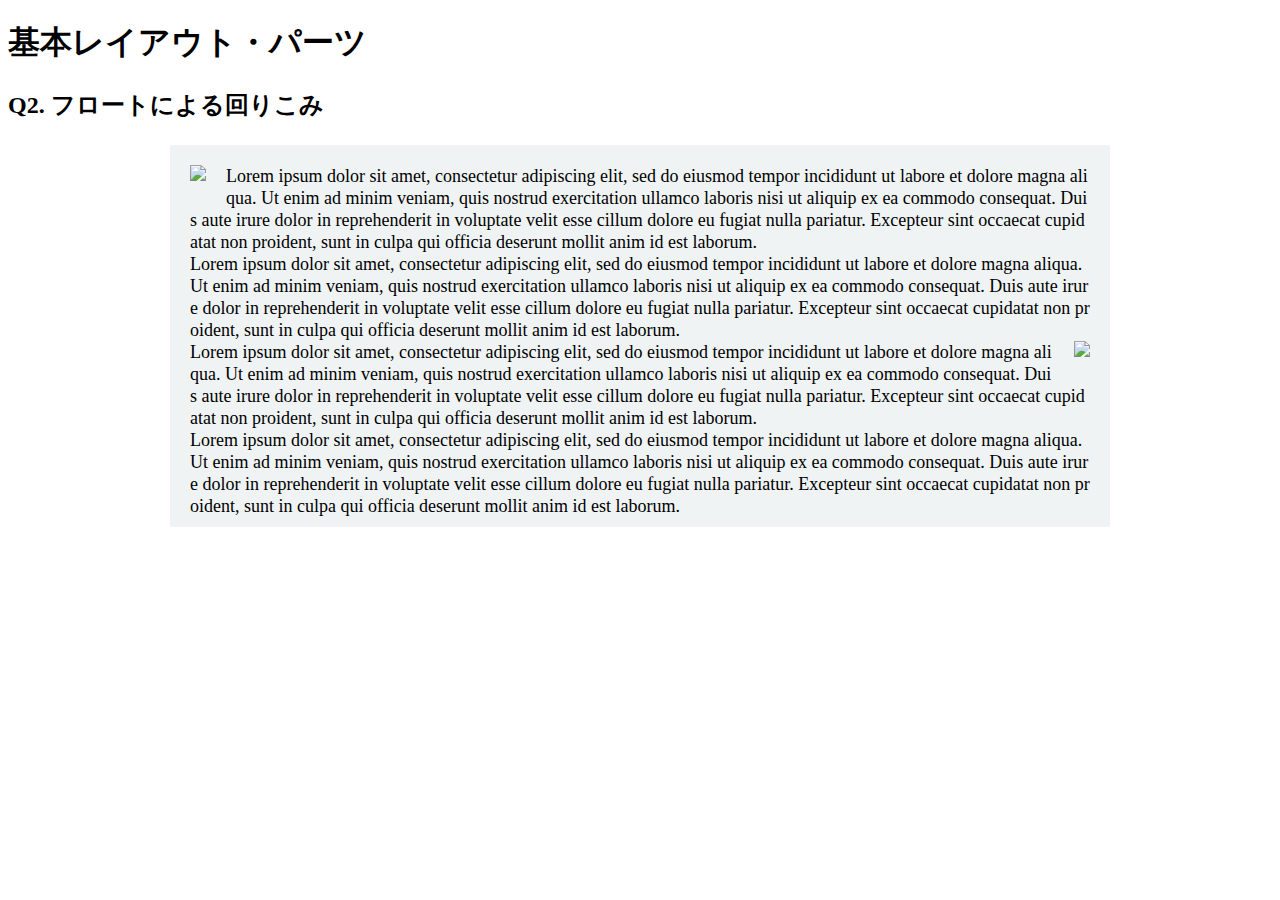
==== layout_parts/q2/index.html @ 263ee48f "layout parts作業完了" ====
<!DOCTYPE html>
<html>
  <head>
    <meta charset="utf-8">
    <meta http-equiv="X-UA-Compatible" content="IE=edge">
    <meta name="viewport" content="width=device-width, initial-scale=1.0, maximum-scale=1.0, user-scalable=no">
    <meta name="format-detection" content="telephone=no">
    <title>基本レイアウト・パーツ</title>
    <link rel="stylesheet" href="http://gizumo-inc.github.io/sample/front-lesson/layout_parts_new/assets/css/reset.css">
    <link rel="stylesheet" href="http://gizumo-inc.github.io/sample/front-lesson/layout_parts_new/assets/css/base.css">
    <link rel="stylesheet" href="css/style.css">
  </head>
  <body>
    <div class="wrapper">
      <h1 class="title">基本レイアウト・パーツ</h1>
      <h2 class="headline">
        <p class="headline__text">Q2. フロートによる回りこみ</p>
      </h2>
      <div class="box">
        <!--
             floatは要素を横並びにするという役割を持ったプロパティですが、文字を回り込ませることができるプロパティでもあります。
             その機能を使って文字列の中に画像をまぜてきれいなレイアウトを作ることができます。
             このレイアウトはボックスで言うと、1つの大きなボックスの中に2つのボックスが縦に並んでいる状態です。文字がずっと続いているのでボックスは1つしかないと思われがちですが、2つのボックスで作っているのでそこを意識してみてください。

             画像はimgタグを使って出力します。使う画像は以下の2つです。
             1つ目の画像： "http://gizumo-inc.github.io/sample/front-lesson/layout_parts_new/assets/img/q2/thumb_1.jpg"
             2つ目の画像： "http://gizumo-inc.github.io/sample/front-lesson/layout_parts_new/assets/img/q2/thumb_2.jpg"

             ■この問題で使う大事なプロパティ
             ・margin
             ・float
        -->
        <!-- 回答はクラスq2の要素の中に書いてね -->
        <!-- すでについてるクラスにはstyleを指定しない。styleをつける場合は自分で新たにクラスをつけること -->
        <div class="q2">
          <div class="main">
            <div class="main_top">
              <img src="http://gizumo-inc.github.io/sample/front-lesson/layout-parts/assets/img/q2/thumb_1.jpg" class="top_image">
              <div class="sentence">Lorem ipsum dolor sit amet, consectetur adipiscing elit, sed do eiusmod tempor incididunt ut labore et dolore magna aliqua. Ut enim ad minim veniam, quis nostrud exercitation ullamco laboris nisi ut aliquip ex ea commodo consequat. Duis aute irure dolor in reprehenderit in voluptate velit esse cillum dolore eu fugiat nulla pariatur. Excepteur sint occaecat cupidatat non proident, sunt in culpa qui officia deserunt mollit anim id est laborum.</div>
              <div class="sentence">Lorem ipsum dolor sit amet, consectetur adipiscing elit, sed do eiusmod tempor incididunt ut labore et dolore magna aliqua. Ut enim ad minim veniam, quis nostrud exercitation ullamco laboris nisi ut aliquip ex ea commodo consequat. Duis aute irure dolor in reprehenderit in voluptate velit esse cillum dolore eu fugiat nulla pariatur. Excepteur sint occaecat cupidatat non proident, sunt in culpa qui officia deserunt mollit anim id est laborum.</div>
            </div>
            <div class="main_bottom">
              <img src="http://gizumo-inc.github.io/sample/front-lesson/layout-parts/assets/img/q2/thumb_2.jpg" class="bottom_image">
              <div class="sentence">Lorem ipsum dolor sit amet, consectetur adipiscing elit, sed do eiusmod tempor incididunt ut labore et dolore magna aliqua. Ut enim ad minim veniam, quis nostrud exercitation ullamco laboris nisi ut aliquip ex ea commodo consequat. Duis aute irure dolor in reprehenderit in voluptate velit esse cillum dolore eu fugiat nulla pariatur. Excepteur sint occaecat cupidatat non proident, sunt in culpa qui officia deserunt mollit anim id est laborum.</div>
              <div class="sentence">Lorem ipsum dolor sit amet, consectetur adipiscing elit, sed do eiusmod tempor incididunt ut labore et dolore magna aliqua. Ut enim ad minim veniam, quis nostrud exercitation ullamco laboris nisi ut aliquip ex ea commodo consequat. Duis aute irure dolor in reprehenderit in voluptate velit esse cillum dolore eu fugiat nulla pariatur. Excepteur sint occaecat cupidatat non proident, sunt in culpa qui officia deserunt mollit anim id est laborum.</div>
            </div>
          </div>
        </div>
        <!-- 回答はクラスq2の要素の中に書いてね -->
      </div>
    </div>
  </body>
</html>
---- layout_parts/q2/css/style.css ----
@charset "UTF-8";

/* 回答はここに書いてね */
.main {
  margin: 0 auto;
  width: 940px;
}

.main_top {
  background-color: #eff3f4;
  padding-left: 20px;
  padding-right: 20px;
  padding-top: 20px;
}

.top_image {
  float: left;
  margin-bottom: 10px;
  margin-right: 20px;
}

.sentence {
  font-size: 18px;
  line-height: 22px;
  word-break: break-all;
}

.main_bottom {
  background-color: #eff3f4;
  padding-bottom: 10px;
  padding-left: 20px;
  padding-right: 20px;
}

.bottom_image {
  float: right;
  margin-bottom: 10px;
  margin-left: 20px;
}
/* 回答はここに書いてね */
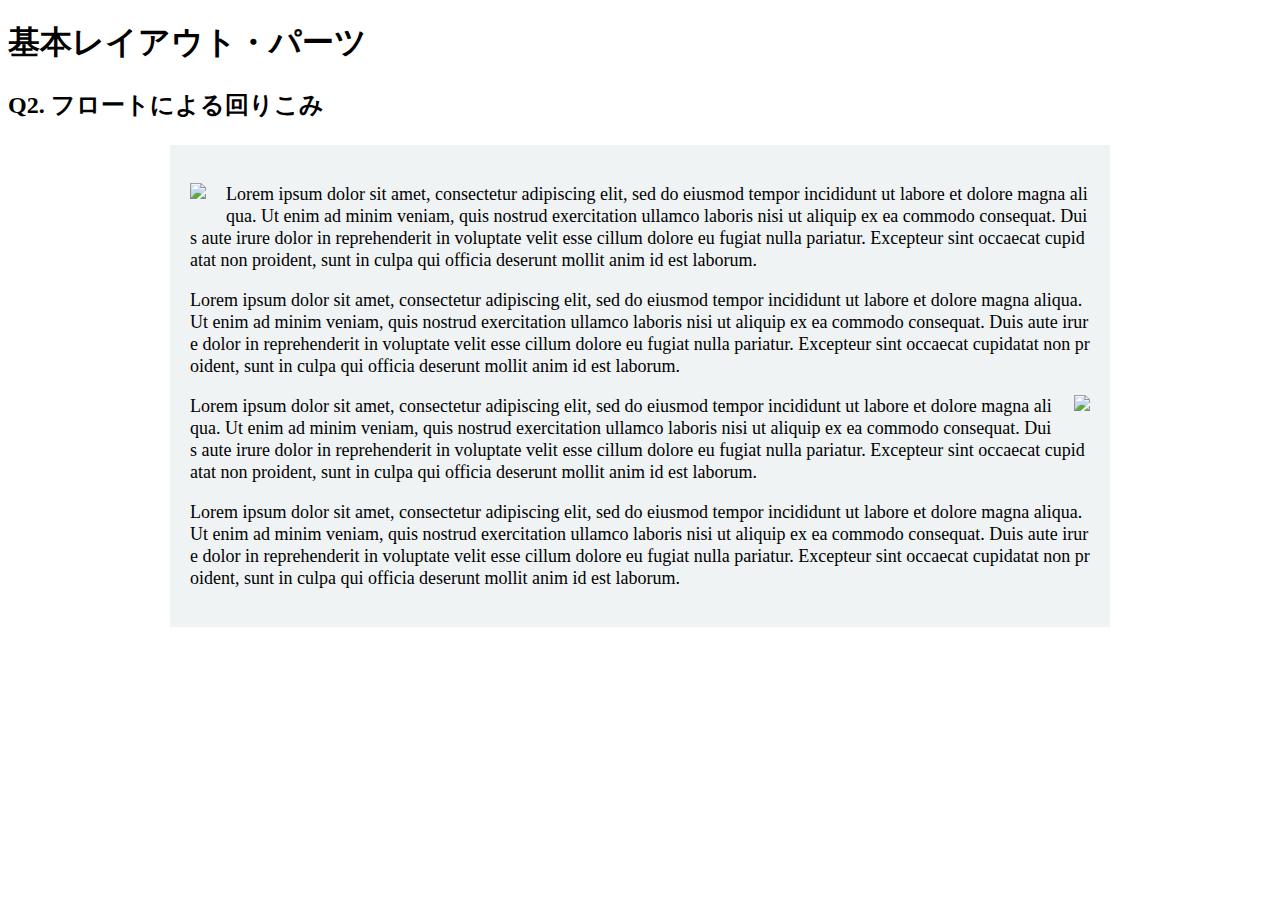
==== commit 4050a49e: "layout parts修正完了" ====
--- a/layout_parts/q2/index.html
+++ b/layout_parts/q2/index.html
@@ -34,15 +34,15 @@
         <!-- すでについてるクラスにはstyleを指定しない。styleをつける場合は自分で新たにクラスをつけること -->
         <div class="q2">
           <div class="main">
-            <div class="main_top">
+            <div>
               <img src="http://gizumo-inc.github.io/sample/front-lesson/layout-parts/assets/img/q2/thumb_1.jpg" class="top_image">
-              <div class="sentence">Lorem ipsum dolor sit amet, consectetur adipiscing elit, sed do eiusmod tempor incididunt ut labore et dolore magna aliqua. Ut enim ad minim veniam, quis nostrud exercitation ullamco laboris nisi ut aliquip ex ea commodo consequat. Duis aute irure dolor in reprehenderit in voluptate velit esse cillum dolore eu fugiat nulla pariatur. Excepteur sint occaecat cupidatat non proident, sunt in culpa qui officia deserunt mollit anim id est laborum.</div>
-              <div class="sentence">Lorem ipsum dolor sit amet, consectetur adipiscing elit, sed do eiusmod tempor incididunt ut labore et dolore magna aliqua. Ut enim ad minim veniam, quis nostrud exercitation ullamco laboris nisi ut aliquip ex ea commodo consequat. Duis aute irure dolor in reprehenderit in voluptate velit esse cillum dolore eu fugiat nulla pariatur. Excepteur sint occaecat cupidatat non proident, sunt in culpa qui officia deserunt mollit anim id est laborum.</div>
+              <p class="sentence">Lorem ipsum dolor sit amet, consectetur adipiscing elit, sed do eiusmod tempor incididunt ut labore et dolore magna aliqua. Ut enim ad minim veniam, quis nostrud exercitation ullamco laboris nisi ut aliquip ex ea commodo consequat. Duis aute irure dolor in reprehenderit in voluptate velit esse cillum dolore eu fugiat nulla pariatur. Excepteur sint occaecat cupidatat non proident, sunt in culpa qui officia deserunt mollit anim id est laborum.</p>
+              <p class="sentence">Lorem ipsum dolor sit amet, consectetur adipiscing elit, sed do eiusmod tempor incididunt ut labore et dolore magna aliqua. Ut enim ad minim veniam, quis nostrud exercitation ullamco laboris nisi ut aliquip ex ea commodo consequat. Duis aute irure dolor in reprehenderit in voluptate velit esse cillum dolore eu fugiat nulla pariatur. Excepteur sint occaecat cupidatat non proident, sunt in culpa qui officia deserunt mollit anim id est laborum.</p>
             </div>
-            <div class="main_bottom">
+            <div>
               <img src="http://gizumo-inc.github.io/sample/front-lesson/layout-parts/assets/img/q2/thumb_2.jpg" class="bottom_image">
-              <div class="sentence">Lorem ipsum dolor sit amet, consectetur adipiscing elit, sed do eiusmod tempor incididunt ut labore et dolore magna aliqua. Ut enim ad minim veniam, quis nostrud exercitation ullamco laboris nisi ut aliquip ex ea commodo consequat. Duis aute irure dolor in reprehenderit in voluptate velit esse cillum dolore eu fugiat nulla pariatur. Excepteur sint occaecat cupidatat non proident, sunt in culpa qui officia deserunt mollit anim id est laborum.</div>
-              <div class="sentence">Lorem ipsum dolor sit amet, consectetur adipiscing elit, sed do eiusmod tempor incididunt ut labore et dolore magna aliqua. Ut enim ad minim veniam, quis nostrud exercitation ullamco laboris nisi ut aliquip ex ea commodo consequat. Duis aute irure dolor in reprehenderit in voluptate velit esse cillum dolore eu fugiat nulla pariatur. Excepteur sint occaecat cupidatat non proident, sunt in culpa qui officia deserunt mollit anim id est laborum.</div>
+              <p class="sentence">Lorem ipsum dolor sit amet, consectetur adipiscing elit, sed do eiusmod tempor incididunt ut labore et dolore magna aliqua. Ut enim ad minim veniam, quis nostrud exercitation ullamco laboris nisi ut aliquip ex ea commodo consequat. Duis aute irure dolor in reprehenderit in voluptate velit esse cillum dolore eu fugiat nulla pariatur. Excepteur sint occaecat cupidatat non proident, sunt in culpa qui officia deserunt mollit anim id est laborum.</p>
+              <p class="sentence">Lorem ipsum dolor sit amet, consectetur adipiscing elit, sed do eiusmod tempor incididunt ut labore et dolore magna aliqua. Ut enim ad minim veniam, quis nostrud exercitation ullamco laboris nisi ut aliquip ex ea commodo consequat. Duis aute irure dolor in reprehenderit in voluptate velit esse cillum dolore eu fugiat nulla pariatur. Excepteur sint occaecat cupidatat non proident, sunt in culpa qui officia deserunt mollit anim id est laborum.</p>
             </div>
           </div>
         </div>
--- a/layout_parts/q2/css/style.css
+++ b/layout_parts/q2/css/style.css
@@ -2,15 +2,11 @@
 
 /* 回答はここに書いてね */
 .main {
+  background-color: #eff3f4;
+  box-sizing: border-box;
   margin: 0 auto;
+  padding: 20px;
   width: 940px;
-}
-
-.main_top {
-  background-color: #eff3f4;
-  padding-left: 20px;
-  padding-right: 20px;
-  padding-top: 20px;
 }
 
 .top_image {
@@ -25,13 +21,6 @@
   word-break: break-all;
 }
 
-.main_bottom {
-  background-color: #eff3f4;
-  padding-bottom: 10px;
-  padding-left: 20px;
-  padding-right: 20px;
-}
-
 .bottom_image {
   float: right;
   margin-bottom: 10px;
